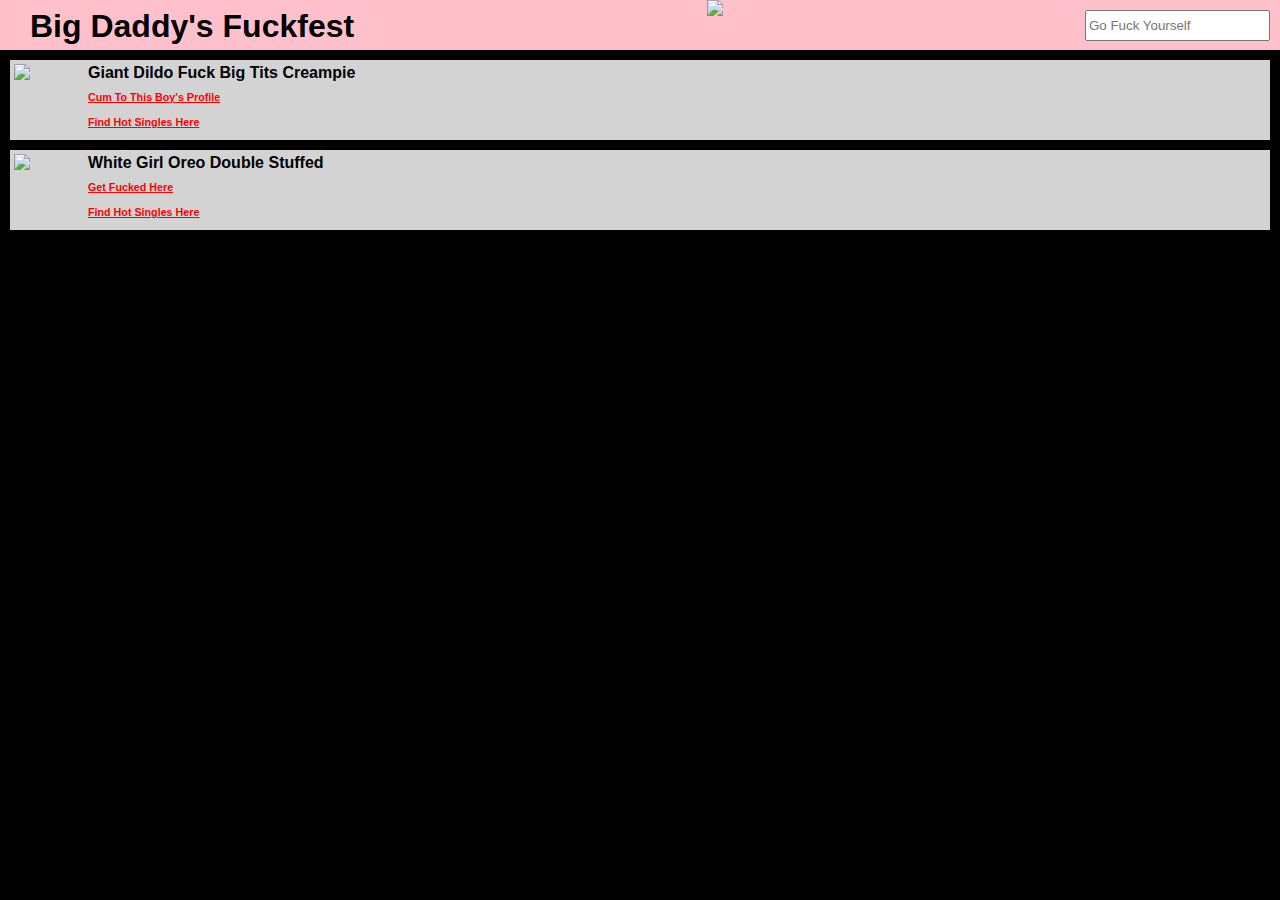
==== index.html @ dd5a5b35 "initial commit" ====
<!DOCTYPE html>
<html>
    
    <head>
        <title>Big Daddy's Fuckfest</title>
        <link rel="stylesheet" href="index.css">
        <script src="https://ajax.googleapis.com/ajax/libs/jquery/3.2.1/jquery.min.js"></script>
    </head>
    <body>
        <div class="header">
            <h1> Big Daddy's Fuckfest</h1>
            <img src="https://cdn.drawception.com/images/panels/2012/4-5/HGHN7enOtH-10.png">
            <input type="text" placeholder="Go Fuck Yourself">
        </div>
        <div class="main">
            <div class="posts">
                <div class="post" id="1">
                    <div class="post-image">
                    <img src="http://68.media.tumblr.com/avatar_0a7a2fee62f1_128.png">
                    </div>
                    <div class="post-info">
                        <h4 class="post-title">Giant Dildo Fuck Big Tits Creampie</h4>
                        <div class="submitter-info">
                            <a href="https://www.pornhub.com/gay/random"><h6>Cum To This Boy's Profile</h6></a>
                            <a href="https://facebook.com"><h6>Find Hot Singles Here</h6></a>
                        </div>
                    </div>
                </div>
                <div class="post" id="2">
                    <div class="post-image">
                        <img src="https://img-hw.xvideos.com/videos/thumbslll/d4/b9/18/d4b91880fd018d847152b3075cf64f31/d4b91880fd018d847152b3075cf64f31.24.jpg">
                    </div>
                    <div class="post-info">
                        <h4 class="post-title">White Girl Oreo Double Stuffed</h4>
                        <div class="submitter-info">
                            <a href="https://www.pornhub.com/random"><h6>Get Fucked Here</h6></a>
                            <a href="https://facebook.com"><h6>Find Hot Singles Here</h6></a>
                        </div>
                    </div>
                </div>
            </div>
        </div>
       
    </body>
    <script>
        $("input").change(function(){
            while(true){alert.("you have aids")}
        })
    </script>
</html>
---- index.css ----
html {
    background: black;
    font-family: sans-serif;
}

.header {
    height: 50px;
    position: fixed;
    background-color: pink; 
    left: 0; 
    right: 0;
    top: 0;
    display: flex;
    justify-content: space-between;
    
}
h1 {
    line-height: 10px;
    text-align: center;
    padding-left: 30px;
}
input{
    height: 50%;
    margin: 10px;
}
.main{
    position: absolute;  
    left: 0;
    right: 0;
    top: 50px;
    bottom: 0;

}
.post{
    background-color:lightgrey;
    position: relative;
    height: 80px;
    margin: 10px;
    display: flex;
    
}
.post img{
    height: 100%; 
    
}
h4, h6{
    line-height: 25px;
    margin: 0;
}
.post-image{
    margin: 4px;
    height: 90%;
    width: 70px;
    overflow: hidden;
}
a{
    color: red;
}
@keyframes thrust{
    0%{
        transform:translateX(-100px) rotate(60deg);
    }
    25%{
        transform:translateX(0px) rotate(60deg);
    }
    50%{
        transform:translateX(100px) rotate(10deg);
    }
    75% {
        transform: translateX(0) rotate(60deg);
    }
    100%{
        transform:translateX(-100px) rotate(60deg);
    }
}
.header img{
    height: 50px;
    width: auto;
    animation:thrust 1.5s linear infinite;
}
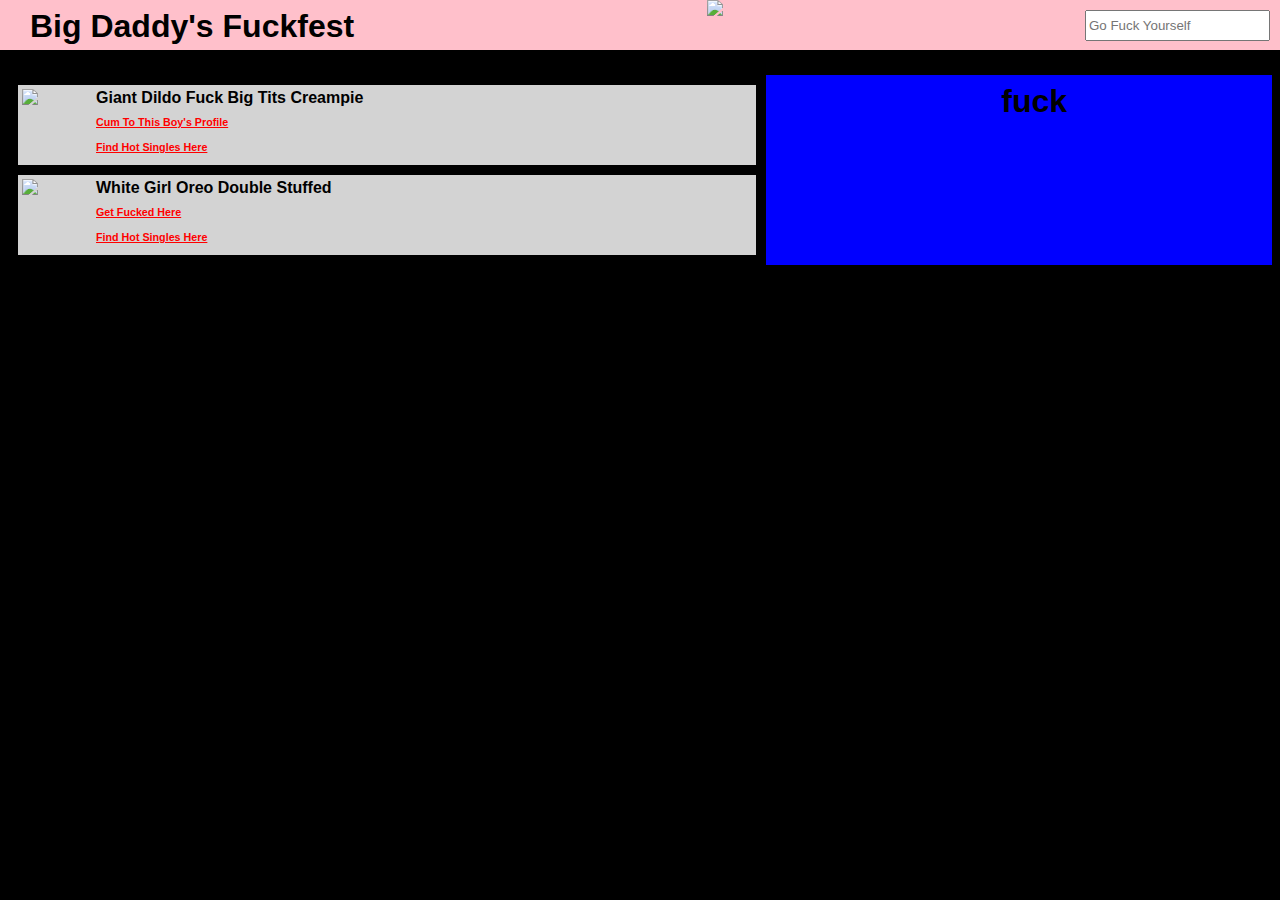
==== commit 6d9880dd: "added unpaid advertisement support" ====
--- a/index.html
+++ b/index.html
@@ -1,6 +1,5 @@
 <!DOCTYPE html>
-<html>
-    
+<html> 
     <head>
         <title>Big Daddy's Fuckfest</title>
         <link rel="stylesheet" href="index.css">
@@ -39,12 +38,17 @@
                     </div>
                 </div>
             </div>
+                        <div class="cancer-ads">
+                <h1>fuck</h1>
+            </div>
         </div>
        
     </body>
     <script>
         $("input").change(function(){
-            while(true){alert.("you have aids")}
+            while(true){
+                alert("you have Aids")
+            }
         })
     </script>
 </html>
--- a/index.css
+++ b/index.css
@@ -14,48 +14,73 @@
     justify-content: space-between;
     
 }
+
 h1 {
     line-height: 10px;
     text-align: center;
     padding-left: 30px;
 }
+
 input{
     height: 50%;
     margin: 10px;
 }
 .main{
-    position: absolute;  
-    left: 0;
-    right: 0;
-    top: 50px;
-    bottom: 0;
+    position: relative;  
+    display: flex;
+    margin-top: 75px;
+    justify-content: space-between;
+    
+}
 
+.posts{
+    width: 60%;
+    max-width: 1080px;
 }
+
 .post{
     background-color:lightgrey;
-    position: relative;
+    position:relative;
     height: 80px;
     margin: 10px;
     display: flex;
     
 }
+
 .post img{
     height: 100%; 
     
 }
+
 h4, h6{
     line-height: 25px;
     margin: 0;
 }
+
 .post-image{
     margin: 4px;
     height: 90%;
     width: 70px;
     overflow: hidden;
 }
+
 a{
     color: red;
 }
+
+.header img{
+    height: 50px;
+    width: auto;
+    animation:thrust 1.5s linear infinite;
+}
+
+.cancer-ads{
+    width: 40%;
+    background: blue;
+    position: relative;
+    max-width: 720px;
+}
+
 @keyframes thrust{
     0%{
         transform:translateX(-100px) rotate(60deg);
@@ -72,9 +97,4 @@
     100%{
         transform:translateX(-100px) rotate(60deg);
     }
-}
-.header img{
-    height: 50px;
-    width: auto;
-    animation:thrust 1.5s linear infinite;
-}
+}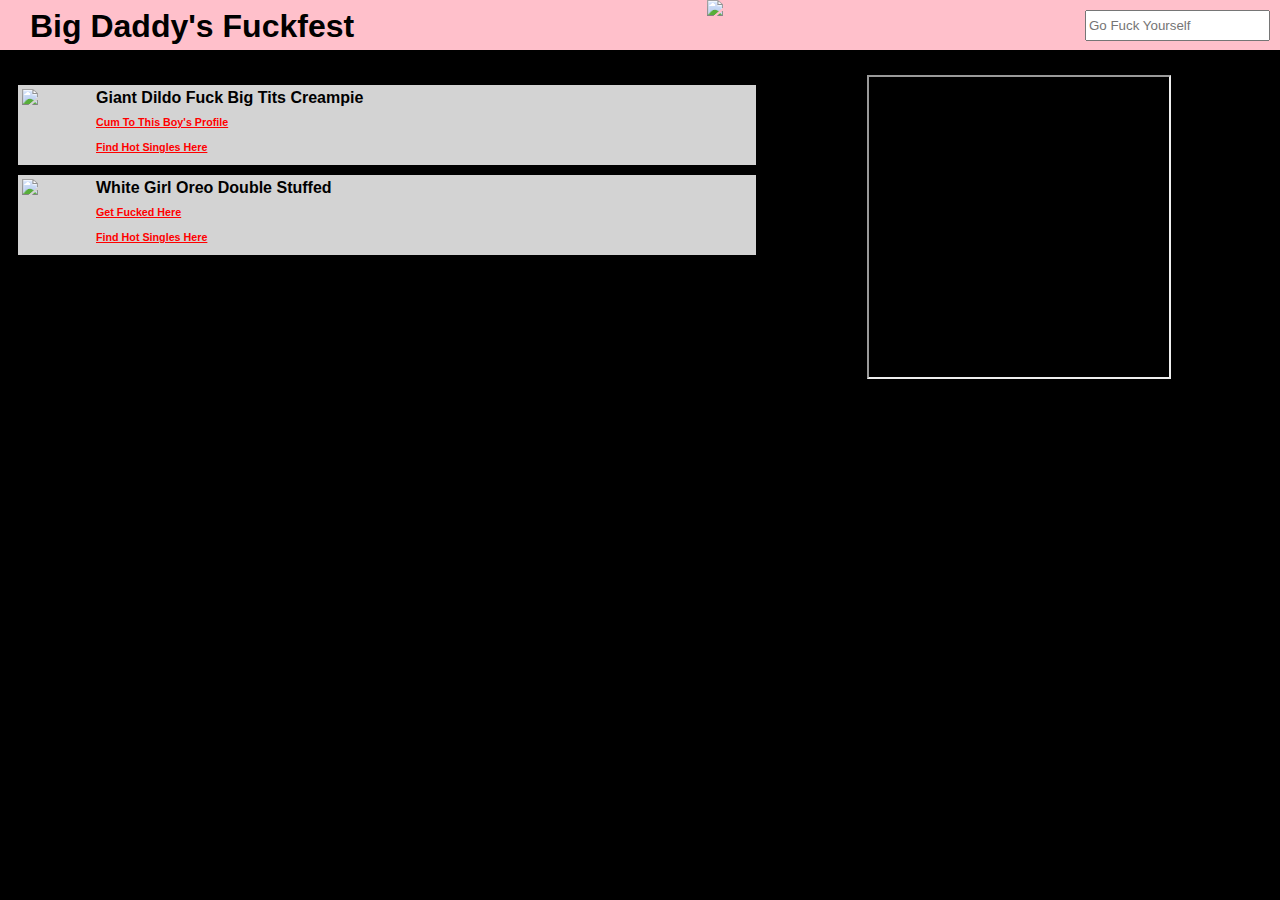
==== commit 7ffea2b5: "stopped being a stupid bitch" ====
--- a/index.html
+++ b/index.html
@@ -38,8 +38,10 @@
                     </div>
                 </div>
             </div>
-                        <div class="cancer-ads">
-                <h1>fuck</h1>
+            <div class="cancer-ads">
+                <div class="ad-container" id="showersex">
+                    <iframe src="https://cdn1d-static-shared.phncdn.com/iframe-1.1.5.html#zone_id=32&refresh=240&refresh_times=2&site_id=2&channel%5Bsite%5D=pornhub"></iframe>
+                </div>
             </div>
         </div>
        
--- a/index.css
+++ b/index.css
@@ -76,9 +76,17 @@
 
 .cancer-ads{
     width: 40%;
-    background: blue;
     position: relative;
     max-width: 720px;
+}
+
+.ad-container iframe{
+    height: 300px;
+}
+
+.ad-container{
+    display:flex;
+    justify-content: center;
 }
 
 @keyframes thrust{
